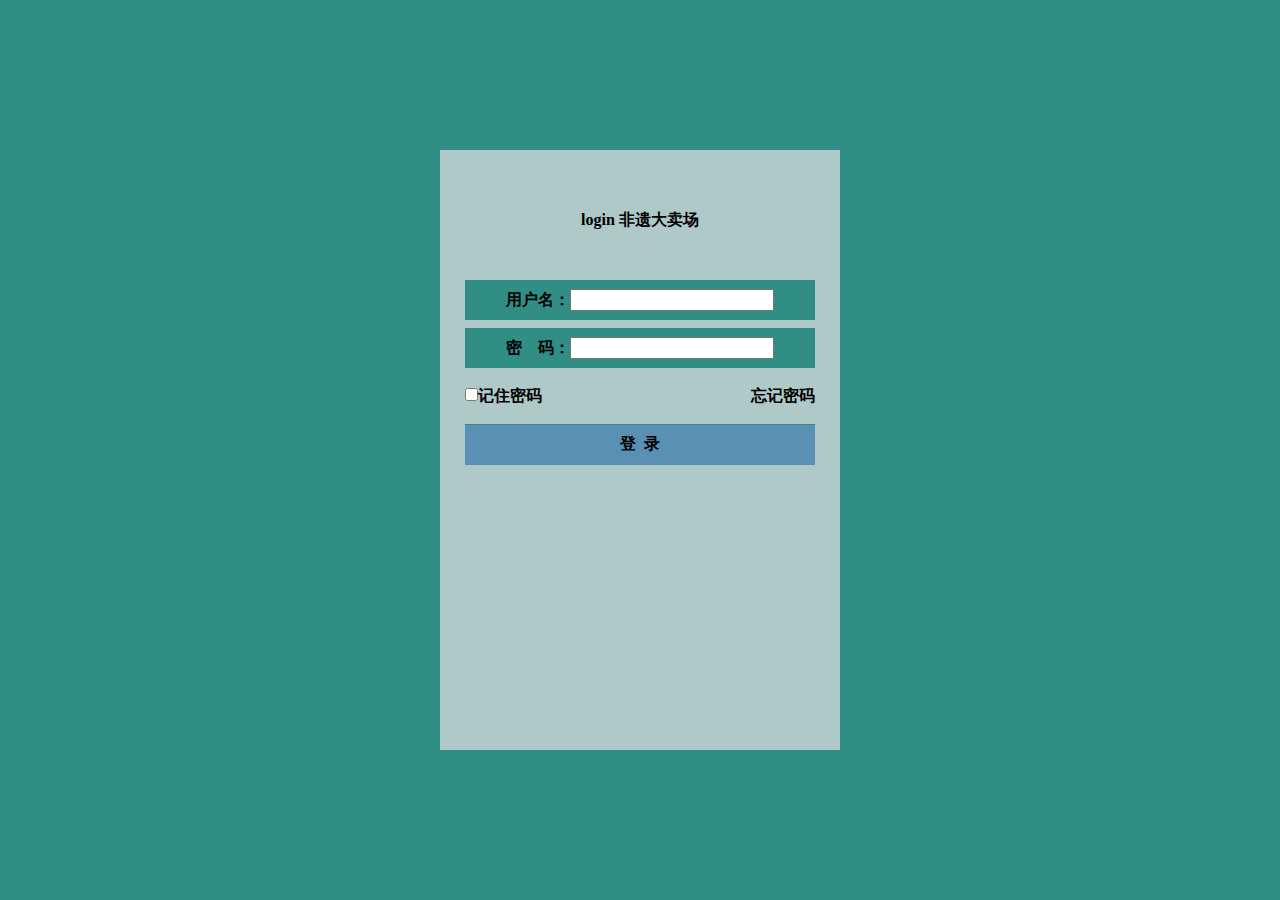
==== demo/login.html @ 030f7635 "提交html网页" ====
<!DOCTYPE html>
<html>
	<head>
		<meta charset="utf-8">
		<title>登录</title>
		<link href="css/login.css" type="text/css" rel="stylesheet"/>
	</head>
	<body>
		<div id="login">
			<form>
				<ul>
					<li><h3>login 非遗大卖场</h3></li>
					<li>用户名：<input name="userName" type="text" /></li>
					<li>密&nbsp;&nbsp;&nbsp;&nbsp;码：<input name="userPwd" type="password" /></li>
					<li><label><input type="checkbox">记住密码</label><a href="">忘记密码</a> </li>
					<li><input type="submit" value="登&nbsp;&nbsp;录" class="login_button"/></li>
				</ul>
			</form>
		</div>
	</body>
</html>
---- demo/css/login.css ----
*{
	margin: 0 0;
	padding: 0 0;
	font-size: 16px;
	font-family: "estrangelo edessa";
	
	}
	body{
		background-color: rgb(49,142,133);
	}
	#login{width: 400px;
	height: 600px;
	margin: 150px auto;
	background-color: rgb(175,200,200);
	overflow: hidden;}
	#login ul{
		width: 350px;
		height: 100px;
		margin: 50px auto;
	}
	#login ul li{
		width: 350px;
		height: 40px;
		line-height: 40px;
		margin-top: 8px;
		text-align: center;
		font-weight: bold;
		list-style: none;
		background-color: rgb(49,142,133);
	}
	#login ul li:nth-child(1){
		background-color: rgb(175,200,200);
		margin-bottom: 40px;
	}
	#login ul li:nth-child(4){
		background-color: rgb(175,200,200);
	}
	#login ul li label{float: left;}
	#login ul li a{float: right;text-decoration: none;color: #000000;}
	.login_button{
		width: 350px;
		height:40px;
		background-color: rgb(90,144,179);
		border: none;
		font-weight: bold;
	}
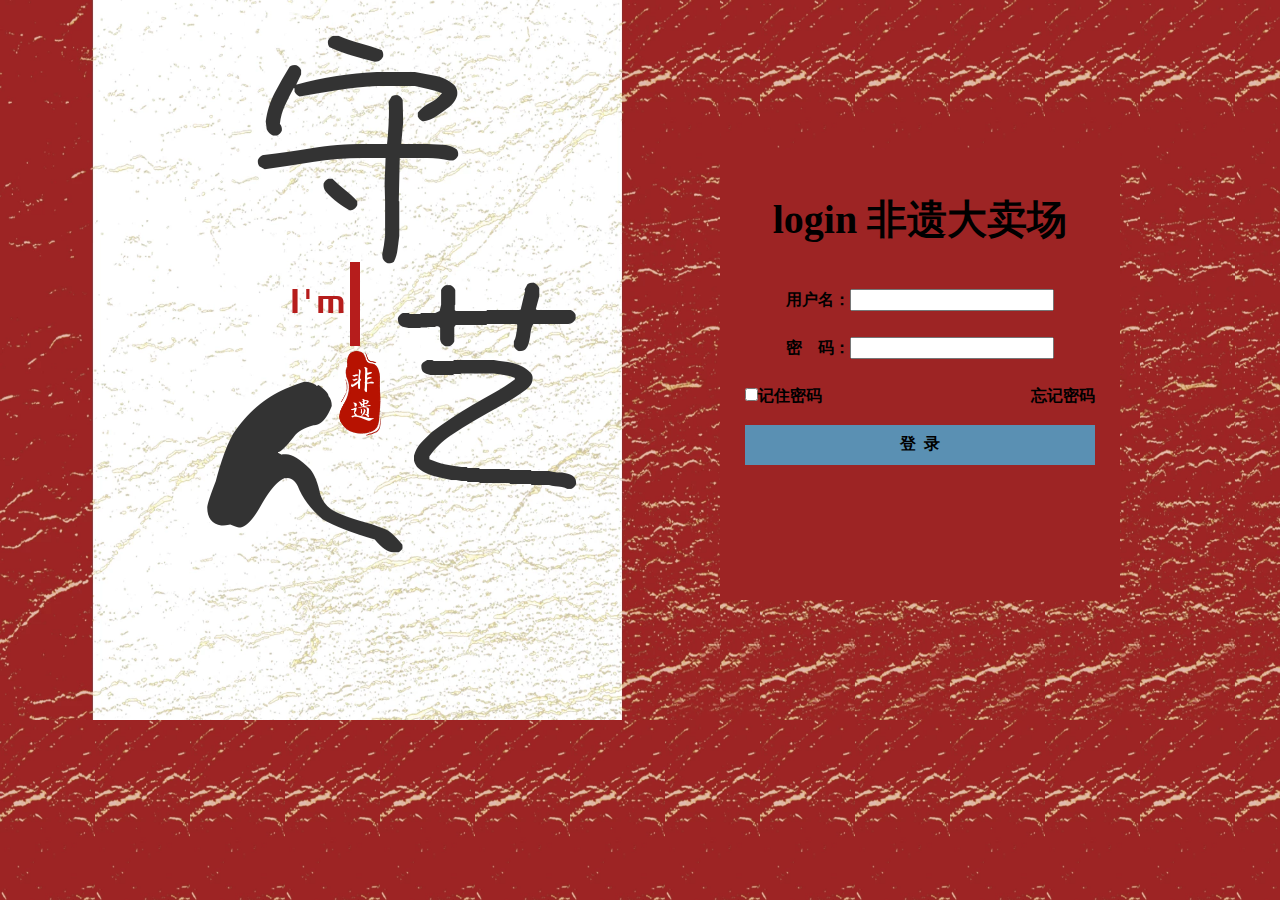
==== commit 4845b0d5: "添加图片，提交html网页" ====
--- a/demo/login.html
+++ b/demo/login.html
@@ -4,12 +4,21 @@
 		<meta charset="utf-8">
 		<title>登录</title>
 		<link href="css/login.css" type="text/css" rel="stylesheet"/>
+		<style>
+			body{
+				/*background-color: rgb(157,36,36);*/
+				background: url(img/login_bgcolor.png);
+			}
+		</style>
 	</head>
 	<body>
+		<div id="login_left">
+			<img src="img/login2.png" height="720" width="720"/>
+		</div>
 		<div id="login">
-			<form>
+			<form action="index.html">
 				<ul>
-					<li><h3>login 非遗大卖场</h3></li>
+					<li><h3 style="font-size: 40px">login 非遗大卖场</h3></li>
 					<li>用户名：<input name="userName" type="text" /></li>
 					<li>密&nbsp;&nbsp;&nbsp;&nbsp;码：<input name="userPwd" type="password" /></li>
 					<li><label><input type="checkbox">记住密码</label><a href="">忘记密码</a> </li>
--- a/demo/css/login.css
+++ b/demo/css/login.css
@@ -5,13 +5,15 @@
 	font-family: "estrangelo edessa";
 	
 	}
-	body{
-		background-color: rgb(49,142,133);
+
+	#login_left{
+		float: left;
 	}
 	#login{width: 400px;
-	height: 600px;
+	height: 450px;
+	float: left;
 	margin: 150px auto;
-	background-color: rgb(175,200,200);
+	background-color: rgb(157,36,36);
 	overflow: hidden;}
 	#login ul{
 		width: 350px;
@@ -26,14 +28,11 @@
 		text-align: center;
 		font-weight: bold;
 		list-style: none;
-		background-color: rgb(49,142,133);
+		/*background-color: rgb(49,142,133);*/
 	}
 	#login ul li:nth-child(1){
-		background-color: rgb(175,200,200);
+		/*background-color: rgb(175,200,200);*/
 		margin-bottom: 40px;
-	}
-	#login ul li:nth-child(4){
-		background-color: rgb(175,200,200);
 	}
 	#login ul li label{float: left;}
 	#login ul li a{float: right;text-decoration: none;color: #000000;}
